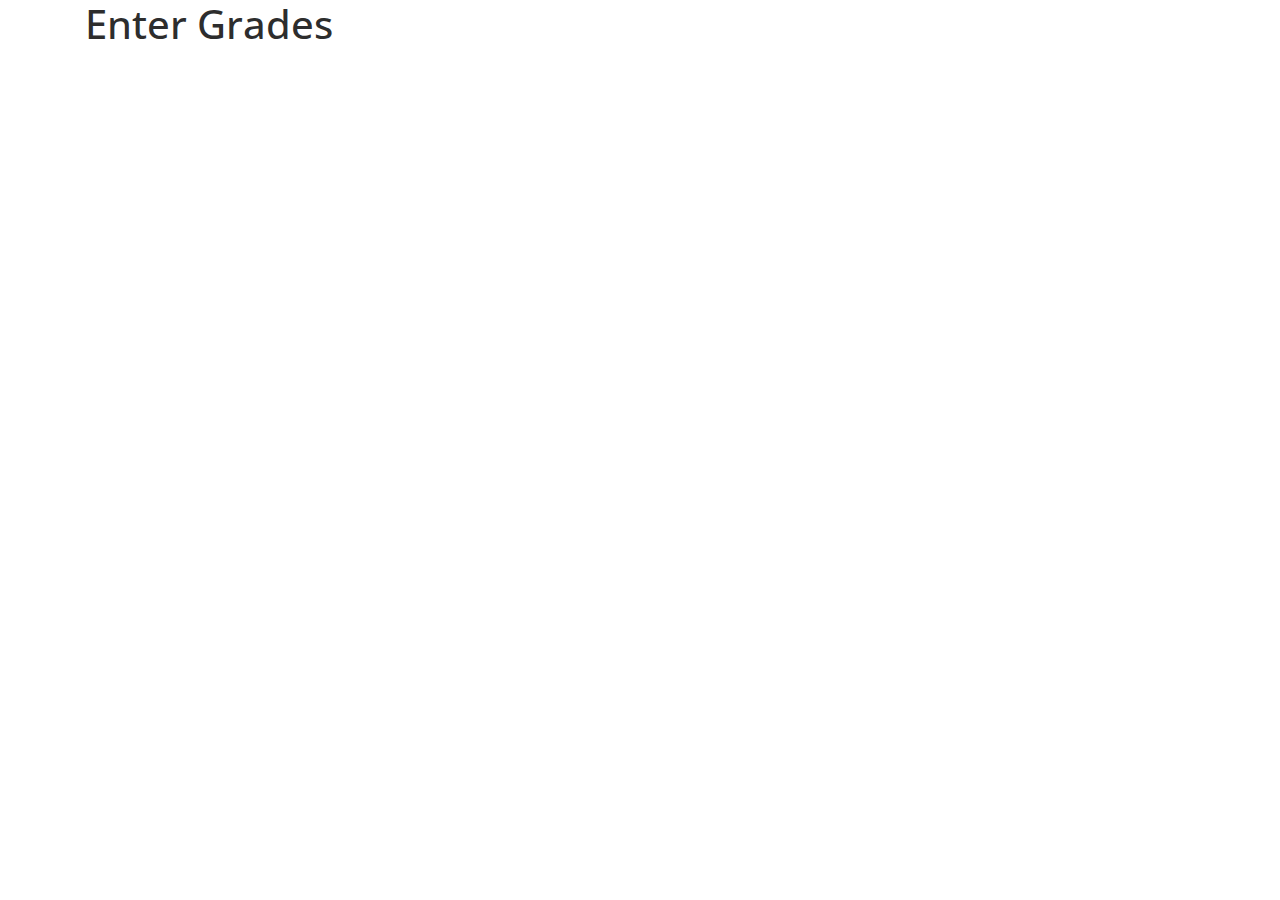
==== enter-grades.html @ 11e95dfd "Create initial HTML pages and include bootstrap" ====
<!DOCTYPE html>
<html lang="en">

<head>
  <meta charset="UTF-8">
  <meta name="viewport" content="width=device-width, initial-scale=1.0">
  <title>Gradebook: Enter Grades</title>
  <link type="text/css" rel="stylesheet" href="assets/css/bootstrap.min.css" />
</head>

<body>

  <div class="container">
    <h1>Enter Grades</h1>
  </div>

</body>

</html>
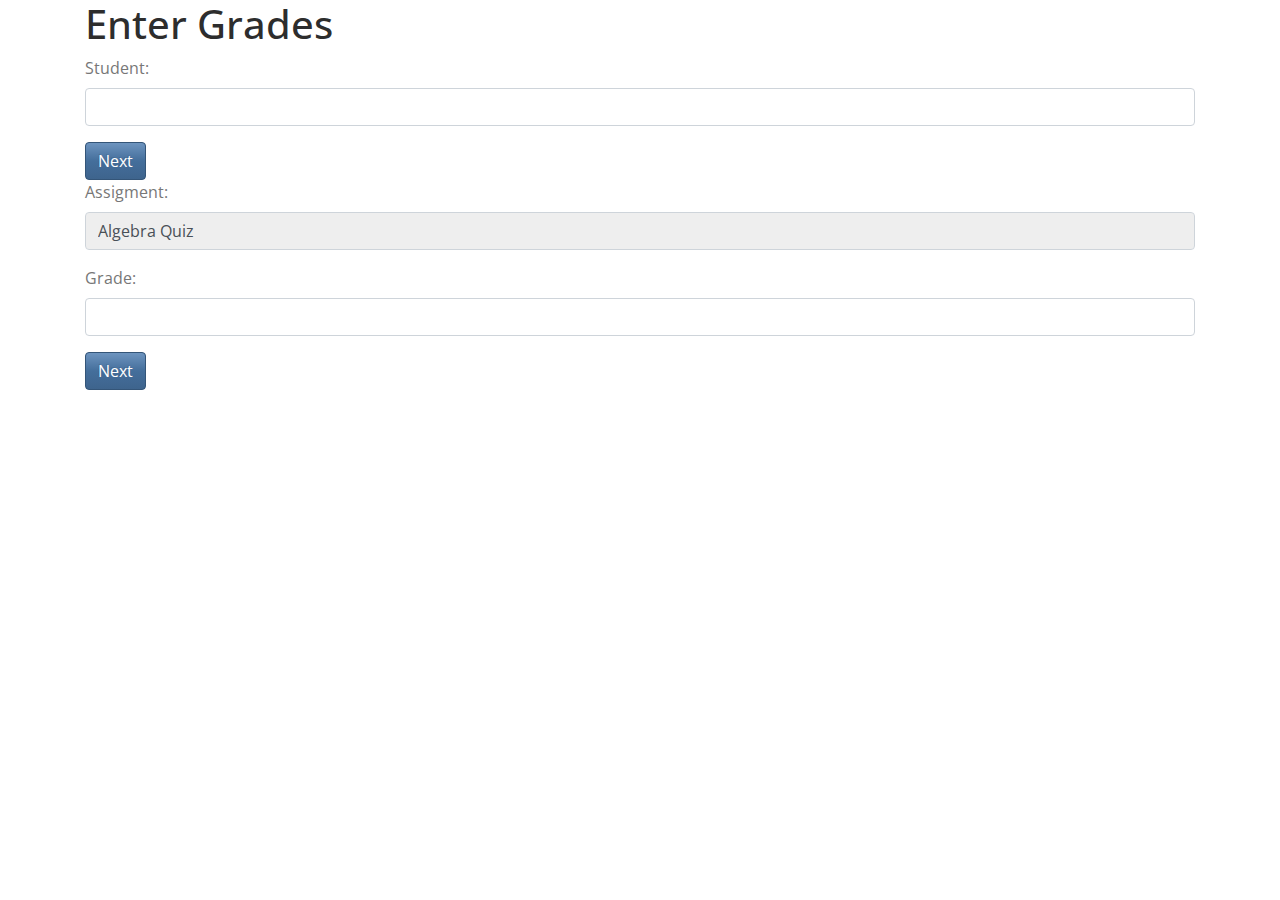
==== commit 9ecd728b: "Create initial sections" ====
--- a/enter-grades.html
+++ b/enter-grades.html
@@ -12,8 +12,33 @@
 
   <div class="container">
     <h1>Enter Grades</h1>
+
+
+    <section id="student-name">
+      <div class="form-group">
+        <label>Student:</label>
+        <input type="text" class="form-control" />
+      </div>
+      <button class="btn btn-primary">Next</button>
+    </section>
+
+    <section id="grade">
+      <div class="form-group">
+        <label>Assigment:</label>
+        <input type="text" class="form-control" value="Algebra Quiz" readonly />
+      </div>
+      <div class="form-group">
+        <label>Grade:</label>
+        <input type="text" class="form-control" />
+      </div>
+      <button class="btn btn-primary">Next</button>
+    </section>
+
   </div>
 
+
+
+  <script src="assets/scripts/enter-grades.js"></script>
 </body>
 
 </html>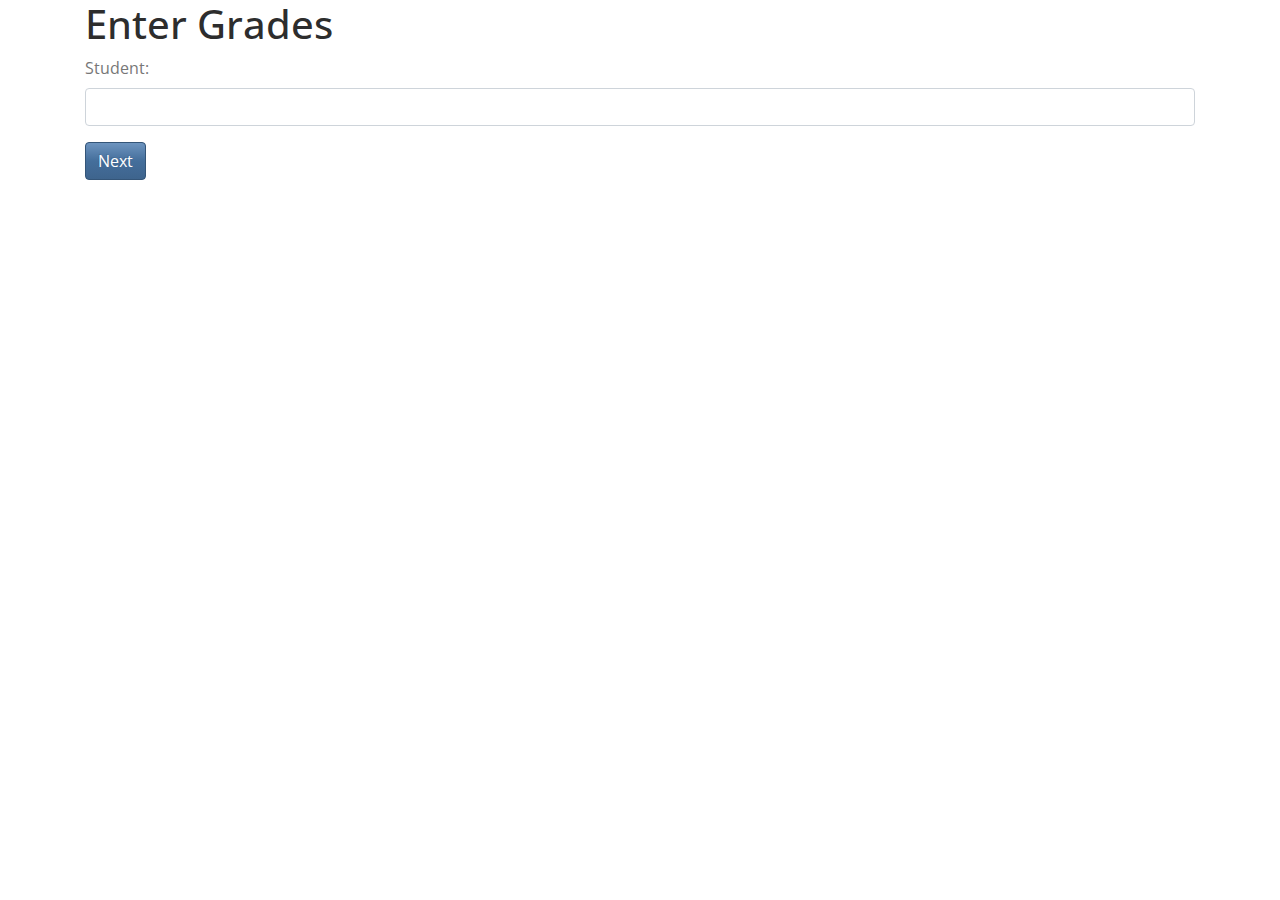
==== commit 06fb5343: "Create assignments.js and basic name-form button click handler" ====
--- a/enter-grades.html
+++ b/enter-grades.html
@@ -6,6 +6,7 @@
   <meta name="viewport" content="width=device-width, initial-scale=1.0">
   <title>Gradebook: Enter Grades</title>
   <link type="text/css" rel="stylesheet" href="assets/css/bootstrap.min.css" />
+  <script src="assets/scripts/assignments.js"></script>
 </head>
 
 <body>
@@ -13,8 +14,7 @@
   <div class="container">
     <h1>Enter Grades</h1>
 
-
-    <section id="student-name">
+    <section id="name-form">
       <div class="form-group">
         <label>Student:</label>
         <input type="text" class="form-control" />
@@ -22,10 +22,10 @@
       <button class="btn btn-primary">Next</button>
     </section>
 
-    <section id="grade">
+    <section id="grade-form">
       <div class="form-group">
         <label>Assigment:</label>
-        <input type="text" class="form-control" value="Algebra Quiz" readonly />
+        <input type="text" class="form-control" readonly />
       </div>
       <div class="form-group">
         <label>Grade:</label>
@@ -36,8 +36,6 @@
 
   </div>
 
-
-
   <script src="assets/scripts/enter-grades.js"></script>
 </body>
 
